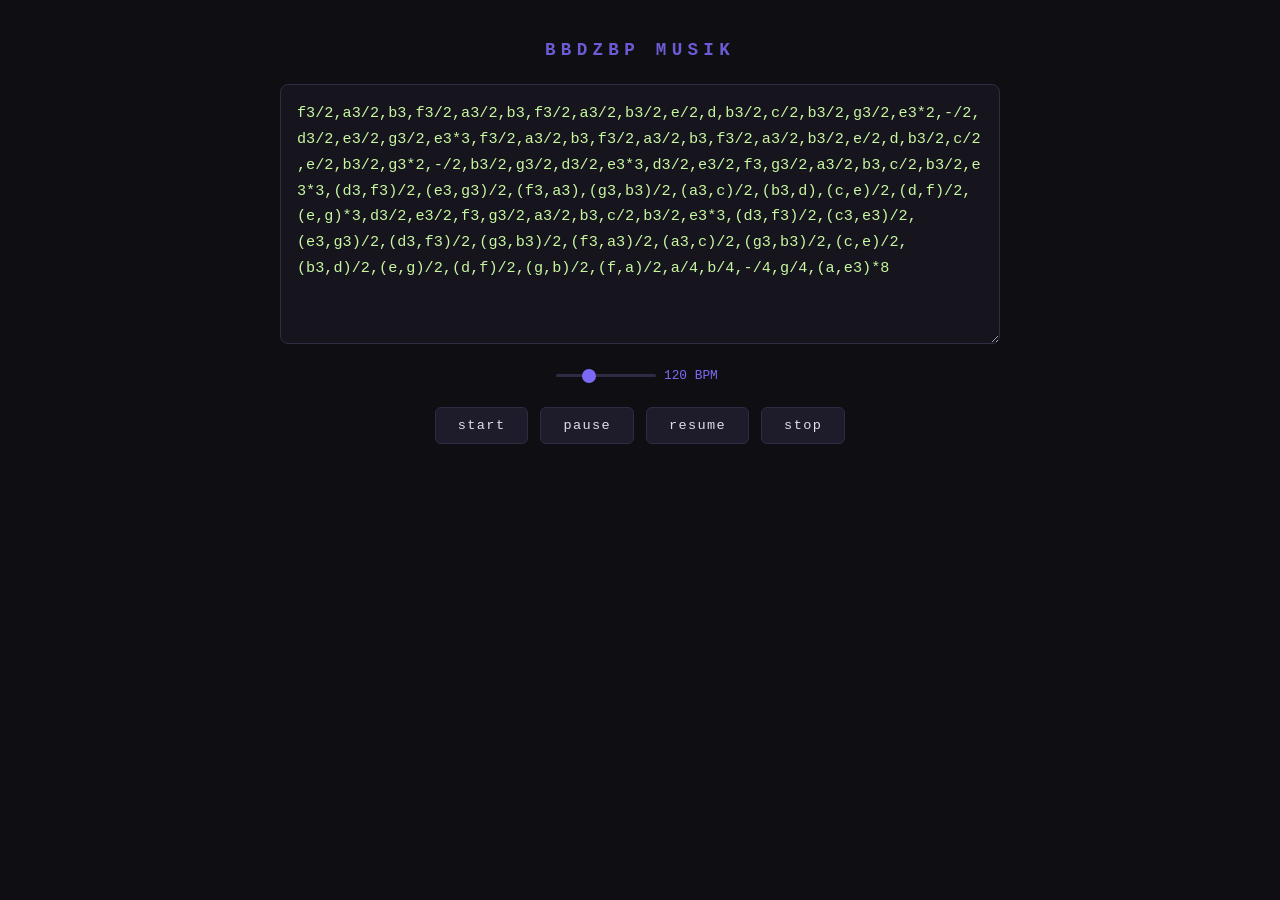
==== index.html @ cd55729a "yey" ====
<html>
<head>
  <title>bbdzbp musik</title>
  <script src="./bbdzbpmsc.js"></script>
  <link rel="stylesheet" href="./index.css">
</head>
<body>
  <h1>bbdzbp musik</h1>
  <textarea id="partition"></textarea>
  <pre id="partition-display"></pre>
  <div class="tempo">
    <input type="range" id="tempo" min="40" max="300" value="120">
    <span id="tempo-label">120 BPM</span>
  </div>
  <div class="controls">
    <button onclick="start();">start</button>
    <button onclick="pause();">pause</button>
    <button onclick="resume();">resume</button>
    <button onclick="stop();">stop</button>
  </div>
</body>
<script src="./index.js"></script>
</html>
---- index.css ----
* { box-sizing: border-box; margin: 0; padding: 0; }

body {
  background: #0f0f13;
  color: #e0dfe8;
  font-family: 'Courier New', monospace;
  display: flex;
  flex-direction: column;
  align-items: center;
  min-height: 100vh;
  padding: 40px 20px;
  gap: 24px;
}

h1 {
  font-size: 1.1rem;
  letter-spacing: 0.3em;
  text-transform: uppercase;
  color: #7c6af7;
  opacity: 0.85;
}

#partition {
  width: 100%;
  max-width: 720px;
  height: 260px;
  background: #16151e;
  color: #c8f7a0;
  border: 1px solid #2e2b45;
  border-radius: 8px;
  padding: 16px;
  font-family: 'Courier New', monospace;
  font-size: 0.95rem;
  line-height: 1.7;
  resize: vertical;
  outline: none;
  transition: border-color 0.2s;
}

#partition:focus {
  border-color: #7c6af7;
}

#partition-display {
  width: 100%;
  max-width: 720px;
  height: 260px;
  background: #16151e;
  color: #c8f7a0;
  border: 1px solid #2e2b45;
  border-radius: 8px;
  padding: 16px;
  font-family: 'Courier New', monospace;
  font-size: 0.95rem;
  line-height: 1.7;
  white-space: pre-wrap;
  word-break: break-all;
  overflow-y: auto;
  display: none;
}

#partition-display mark {
  background: rgba(124, 106, 247, 0.25);
  color: #fff;
  font-weight: bold;
  border-radius: 3px;
  padding: 0 2px;
  text-shadow: 0 0 8px rgba(124, 106, 247, 0.6);
}

.controls {
  display: flex;
  gap: 12px;
  align-items: center;
}

.tempo {
  display: flex;
  align-items: center;
  gap: 8px;
}

.tempo input[type="range"] {
  -webkit-appearance: none;
  appearance: none;
  width: 100px;
  height: 3px;
  background: #2e2b45;
  border-radius: 2px;
  outline: none;
  cursor: pointer;
}

.tempo input[type="range"]::-webkit-slider-thumb {
  -webkit-appearance: none;
  width: 14px;
  height: 14px;
  border-radius: 50%;
  background: #7c6af7;
  cursor: pointer;
  transition: background 0.15s;
}

.tempo input[type="range"]::-webkit-slider-thumb:hover {
  background: #fff;
}

#tempo-label {
  font-size: 0.8rem;
  color: #7c6af7;
  min-width: 60px;
}

button {
  background: #1e1c2a;
  color: #e0dfe8;
  border: 1px solid #2e2b45;
  border-radius: 6px;
  padding: 10px 22px;
  font-family: 'Courier New', monospace;
  font-size: 0.85rem;
  letter-spacing: 0.1em;
  cursor: pointer;
  transition: background 0.15s, border-color 0.15s, color 0.15s;
}

button:hover {
  background: #2a2740;
  border-color: #7c6af7;
  color: #fff;
}

button:active {
  background: #7c6af7;
  color: #fff;
}
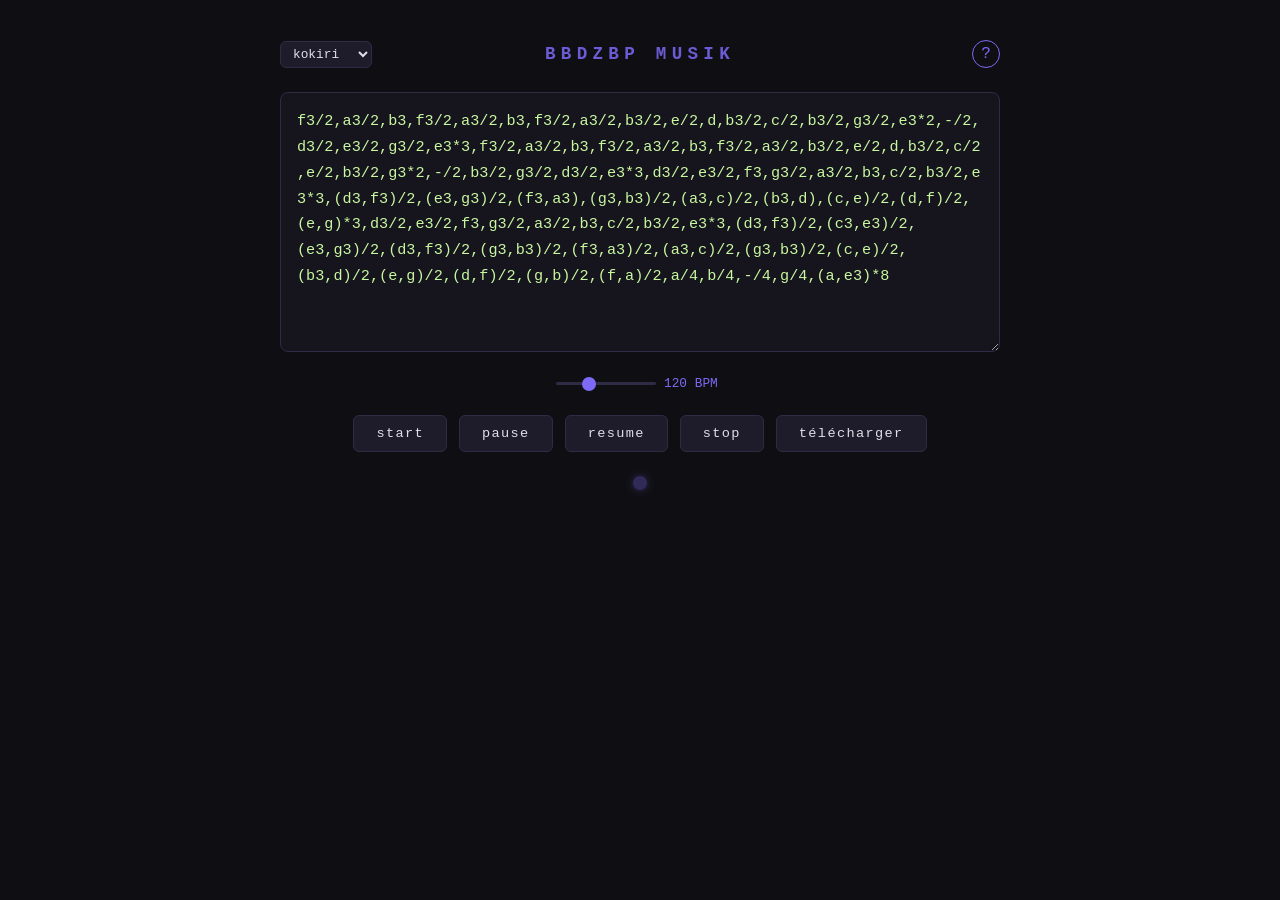
==== commit 3284d3ad: "yey" ====
--- a/index.html
+++ b/index.html
@@ -1,13 +1,18 @@
 <html>
 <head>
   <title>bbdzbp musik</title>
-  <script src="./bbdzbpmsc.js"></script>
-  <link rel="stylesheet" href="./index.css">
+  <script src="./js/partitions.js"></script>
+  <script src="./js/bbdzbpmsc.js"></script>
+  <link rel="stylesheet" href="./css/index.css">
 </head>
 <body>
-  <h1>bbdzbp musik</h1>
+  <div class="header">
+    <select id="partition-select"></select>
+    <h1>bbdzbp musik</h1>
+    <a href="./manuel.html">?</a>
+  </div>
   <textarea id="partition"></textarea>
-  <pre id="partition-display"></pre>
+  <pre id="partition-display" onclick="stop();"></pre>
   <div class="tempo">
     <input type="range" id="tempo" min="40" max="300" value="120">
     <span id="tempo-label">120 BPM</span>
@@ -17,7 +22,9 @@
     <button onclick="pause();">pause</button>
     <button onclick="resume();">resume</button>
     <button onclick="stop();">stop</button>
+    <button onclick="downloadPartition();">télécharger</button>
   </div>
+  <div id="beat-dot"></div>
 </body>
-<script src="./index.js"></script>
+<script src="./js/index.js"></script>
 </html>
--- a/css/index.css
+++ b/css/index.css
@@ -0,0 +1,197 @@
+* { box-sizing: border-box; margin: 0; padding: 0; }
+
+body {
+  background: #0f0f13;
+  color: #e0dfe8;
+  font-family: 'Courier New', monospace;
+  display: flex;
+  flex-direction: column;
+  align-items: center;
+  min-height: 100vh;
+  padding: 40px 20px;
+  gap: 24px;
+}
+
+a {
+  color: #7c6af7;
+  font-size: 1rem;
+  text-decoration: none;
+  border: 1px solid #7c6af7;
+  border-radius: 50%;
+  width: 28px;
+  height: 28px;
+  display: flex;
+  align-items: center;
+  justify-content: center;
+  transition: background 0.15s, color 0.15s;
+}
+
+a:hover {
+  background: #7c6af7;
+  color: #fff;
+}
+
+.header {
+  display: grid;
+  grid-template-columns: 1fr auto 1fr;
+  align-items: center;
+  width: 100%;
+  max-width: 720px;
+}
+
+.header a {
+  justify-self: end;
+}
+
+#partition-select {
+  width: fit-content;
+  background: #1e1c2a;
+  color: #e0dfe8;
+  border: 1px solid #2e2b45;
+  border-radius: 6px;
+  padding: 4px 8px;
+  font-family: 'Courier New', monospace;
+  font-size: 0.8rem;
+  outline: none;
+  cursor: pointer;
+  transition: border-color 0.15s;
+}
+
+#partition-select:hover,
+#partition-select:focus {
+  border-color: #7c6af7;
+}
+
+
+#beat-dot {
+  width: 14px;
+  height: 14px;
+  border-radius: 50%;
+  background: #7c6af7;
+  box-shadow: 0 0 8px #7c6af7;
+  transform: scale(1);
+  opacity: 0.3;
+}
+
+h1 {
+  font-size: 1.1rem;
+  letter-spacing: 0.3em;
+  text-transform: uppercase;
+  color: #7c6af7;
+  opacity: 0.85;
+}
+
+#partition {
+  width: 100%;
+  max-width: 720px;
+  height: 260px;
+  background: #16151e;
+  color: #c8f7a0;
+  border: 1px solid #2e2b45;
+  border-radius: 8px;
+  padding: 16px;
+  font-family: 'Courier New', monospace;
+  font-size: 0.95rem;
+  line-height: 1.7;
+  resize: vertical;
+  outline: none;
+  transition: border-color 0.2s;
+}
+
+#partition:focus {
+  border-color: #7c6af7;
+}
+
+#partition-display {
+  width: 100%;
+  max-width: 720px;
+  height: 260px;
+  background: #16151e;
+  color: #c8f7a0;
+  border: 1px solid #2e2b45;
+  border-radius: 8px;
+  padding: 16px;
+  font-family: 'Courier New', monospace;
+  font-size: 0.95rem;
+  line-height: 1.7;
+  white-space: pre-wrap;
+  word-break: break-all;
+  overflow-y: auto;
+  display: none;
+}
+
+#partition-display mark {
+  background: rgba(124, 106, 247, 0.25);
+  color: #fff;
+  font-weight: bold;
+  border-radius: 3px;
+  padding: 0 2px;
+  text-shadow: 0 0 8px rgba(124, 106, 247, 0.6);
+}
+
+.controls {
+  display: flex;
+  gap: 12px;
+  align-items: center;
+}
+
+.tempo {
+  display: flex;
+  align-items: center;
+  gap: 8px;
+}
+
+.tempo input[type="range"] {
+  -webkit-appearance: none;
+  appearance: none;
+  width: 100px;
+  height: 3px;
+  background: #2e2b45;
+  border-radius: 2px;
+  outline: none;
+  cursor: pointer;
+}
+
+.tempo input[type="range"]::-webkit-slider-thumb {
+  -webkit-appearance: none;
+  width: 14px;
+  height: 14px;
+  border-radius: 50%;
+  background: #7c6af7;
+  cursor: pointer;
+  transition: background 0.15s;
+}
+
+.tempo input[type="range"]::-webkit-slider-thumb:hover {
+  background: #fff;
+}
+
+#tempo-label {
+  font-size: 0.8rem;
+  color: #7c6af7;
+  min-width: 60px;
+}
+
+button {
+  background: #1e1c2a;
+  color: #e0dfe8;
+  border: 1px solid #2e2b45;
+  border-radius: 6px;
+  padding: 10px 22px;
+  font-family: 'Courier New', monospace;
+  font-size: 0.85rem;
+  letter-spacing: 0.1em;
+  cursor: pointer;
+  transition: background 0.15s, border-color 0.15s, color 0.15s;
+}
+
+button:hover {
+  background: #2a2740;
+  border-color: #7c6af7;
+  color: #fff;
+}
+
+button:active {
+  background: #7c6af7;
+  color: #fff;
+}
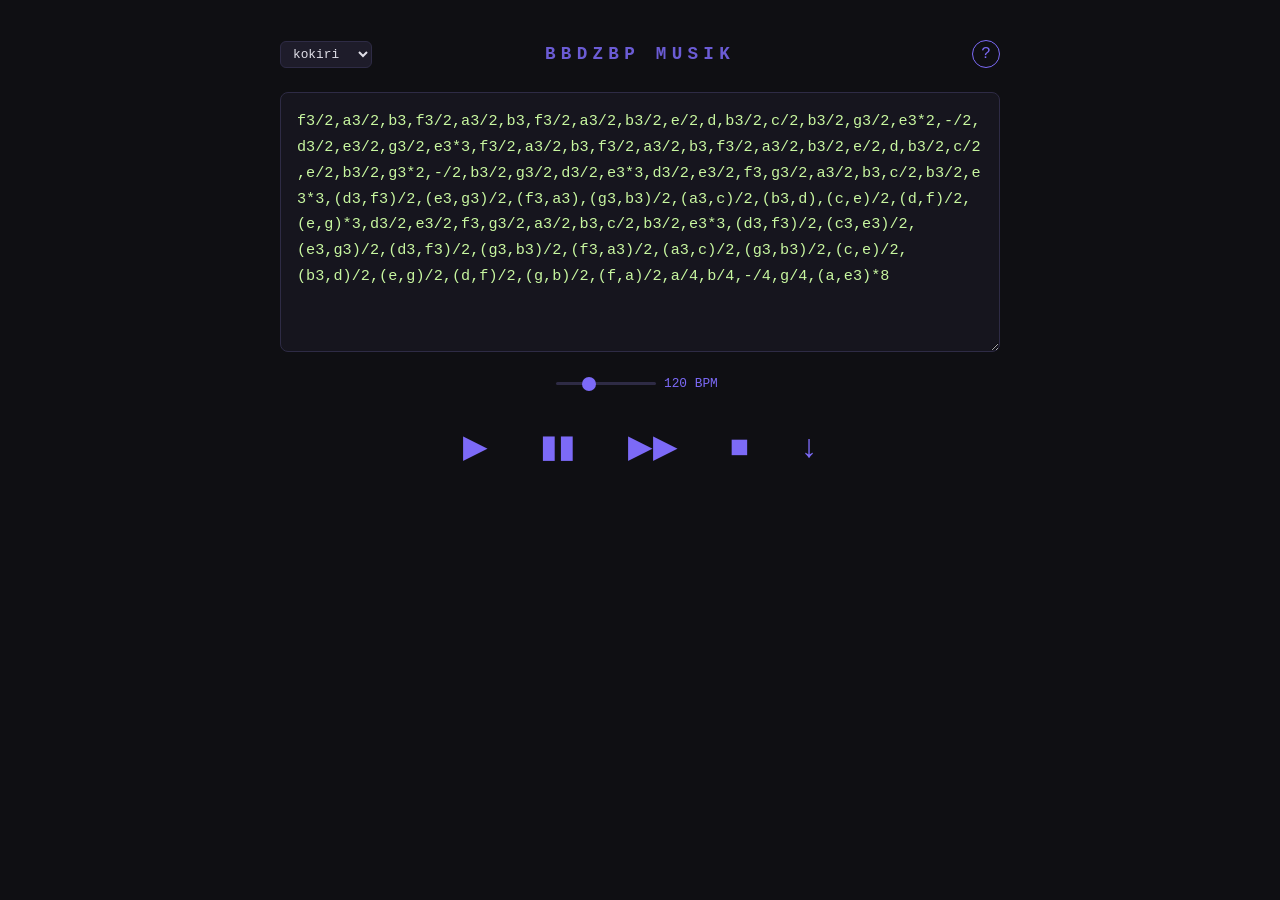
==== commit 407c020c: "mobile" ====
--- a/index.html
+++ b/index.html
@@ -4,6 +4,7 @@
   <script src="./js/partitions.js"></script>
   <script src="./js/bbdzbpmsc.js"></script>
   <link rel="stylesheet" href="./css/index.css">
+  <meta name="viewport" content="width=device-width, initial-scale=1">
 </head>
 <body>
   <div class="header">
@@ -18,11 +19,11 @@
     <span id="tempo-label">120 BPM</span>
   </div>
   <div class="controls">
-    <button onclick="start();">start</button>
-    <button onclick="pause();">pause</button>
-    <button onclick="resume();">resume</button>
-    <button onclick="stop();">stop</button>
-    <button onclick="downloadPartition();">télécharger</button>
+    <button onclick="start();" title="start">&#9654;</button>
+    <button onclick="pause();" title="pause">&#9646;&#9646;</button>
+    <button onclick="resume();" title="resume">&#9654;&#9654;</button>
+    <button onclick="stop();" title="stop">&#9632;</button>
+    <button onclick="downloadPartition();" title="télécharger">&#8595;</button>
   </div>
   <div id="beat-dot"></div>
 </body>
--- a/css/index.css
+++ b/css/index.css
@@ -64,6 +64,7 @@
 
 
 #beat-dot {
+  position: fixed;
   width: 14px;
   height: 14px;
   border-radius: 50%;
@@ -71,6 +72,7 @@
   box-shadow: 0 0 8px #7c6af7;
   transform: scale(1);
   opacity: 0.3;
+  pointer-events: none;
 }
 
 h1 {
@@ -172,26 +174,68 @@
   min-width: 60px;
 }
 
+@media (max-width: 600px) {
+  button[onclick="downloadPartition();"] {
+    display: none;
+  }
+
+  body {
+    padding: 24px 16px;
+    gap: 16px;
+  }
+
+  #partition,
+  #partition-display {
+    height: 180px;
+    font-size: 0.8rem;
+  }
+
+  .controls {
+    flex-wrap: wrap;
+    justify-content: center;
+  }
+
+  button {
+    padding: 12px 18px;
+    font-size: 0.8rem;
+    flex: 1;
+    min-width: 80px;
+  }
+
+  .tempo {
+    width: 100%;
+    justify-content: center;
+  }
+
+  .tempo input[type="range"] {
+    width: 140px;
+  }
+
+  #partition-select {
+    font-size: 0.75rem;
+    max-width: 90px;
+  }
+}
+
 button {
-  background: #1e1c2a;
-  color: #e0dfe8;
-  border: 1px solid #2e2b45;
+  background: none;
+  color: #7c6af7;
+  border: none;
   border-radius: 6px;
-  padding: 10px 22px;
-  font-family: 'Courier New', monospace;
-  font-size: 0.85rem;
-  letter-spacing: 0.1em;
-  cursor: pointer;
-  transition: background 0.15s, border-color 0.15s, color 0.15s;
+  padding: 12px 20px;
+  font-size: 2rem;
+  cursor: pointer;
+  transition: color 0.15s, transform 0.1s, text-shadow 0.1s;
+  -webkit-tap-highlight-color: transparent;
+  touch-action: manipulation;
 }
 
 button:hover {
-  background: #2a2740;
-  border-color: #7c6af7;
+  color: #a99fff;
+}
+
+button:active {
   color: #fff;
-}
-
-button:active {
-  background: #7c6af7;
-  color: #fff;
-}
+  transform: scale(0.9);
+  text-shadow: 0 0 20px #7c6af7, 0 0 40px #7c6af7;
+}
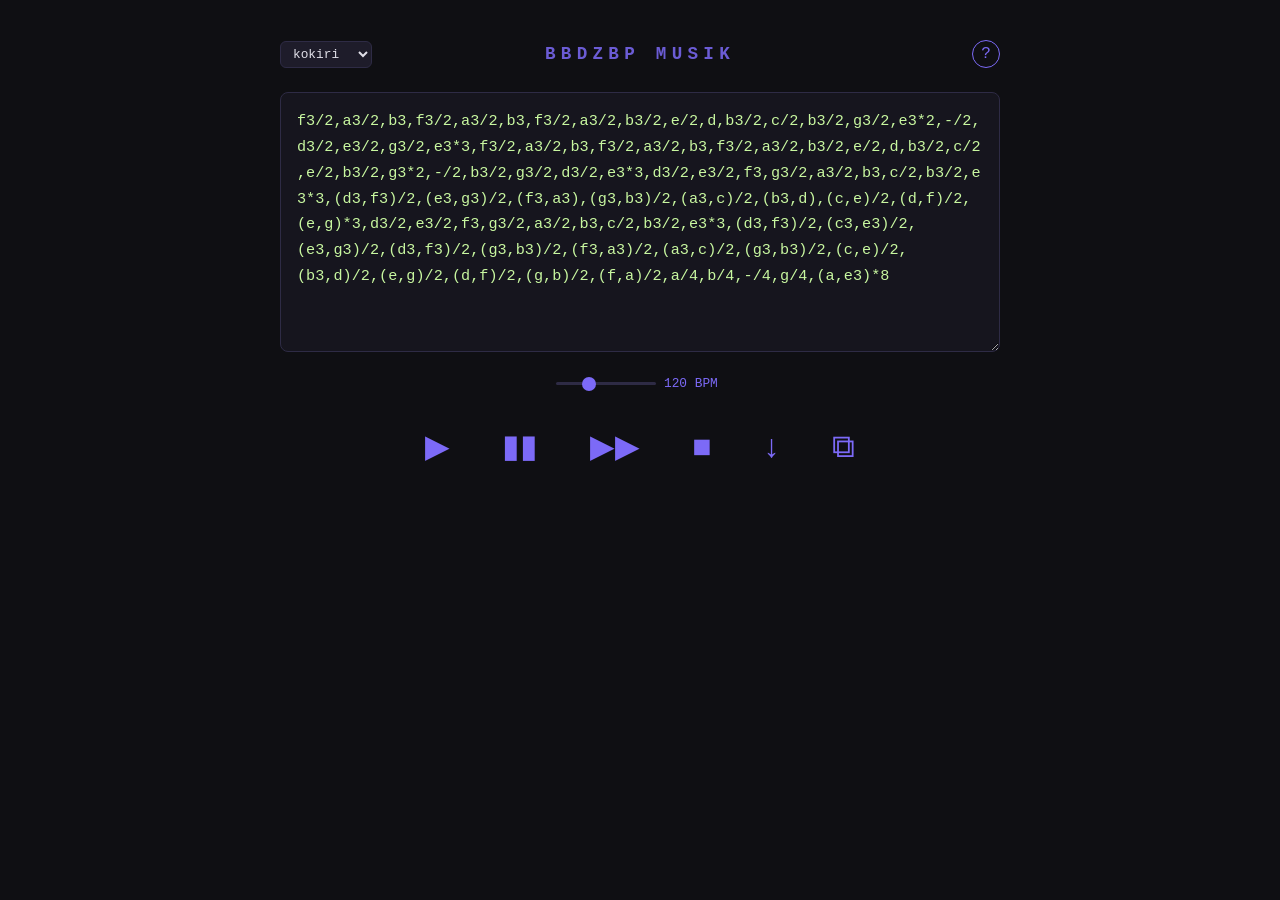
==== commit b6924efd: "share" ====
--- a/index.html
+++ b/index.html
@@ -24,8 +24,10 @@
     <button onclick="resume();" title="resume">&#9654;&#9654;</button>
     <button onclick="stop();" title="stop">&#9632;</button>
     <button onclick="downloadPartition();" title="télécharger">&#8595;</button>
+    <button onclick="sharePartition();" title="partager">&#10697;</button>
   </div>
   <div id="beat-dot"></div>
+  <div id="toast"></div>
 </body>
 <script src="./js/index.js"></script>
 </html>
--- a/css/index.css
+++ b/css/index.css
@@ -174,6 +174,28 @@
   min-width: 60px;
 }
 
+#toast {
+  position: fixed;
+  bottom: 32px;
+  left: 50%;
+  transform: translateX(-50%) translateY(20px);
+  background: #2a2740;
+  color: #c8f7a0;
+  border: 1px solid #7c6af7;
+  border-radius: 8px;
+  padding: 10px 20px;
+  font-size: 0.85rem;
+  opacity: 0;
+  transition: opacity 0.2s, transform 0.2s;
+  pointer-events: none;
+  white-space: nowrap;
+}
+
+#toast.show {
+  opacity: 1;
+  transform: translateX(-50%) translateY(0);
+}
+
 @media (max-width: 600px) {
   button[onclick="downloadPartition();"] {
     display: none;
